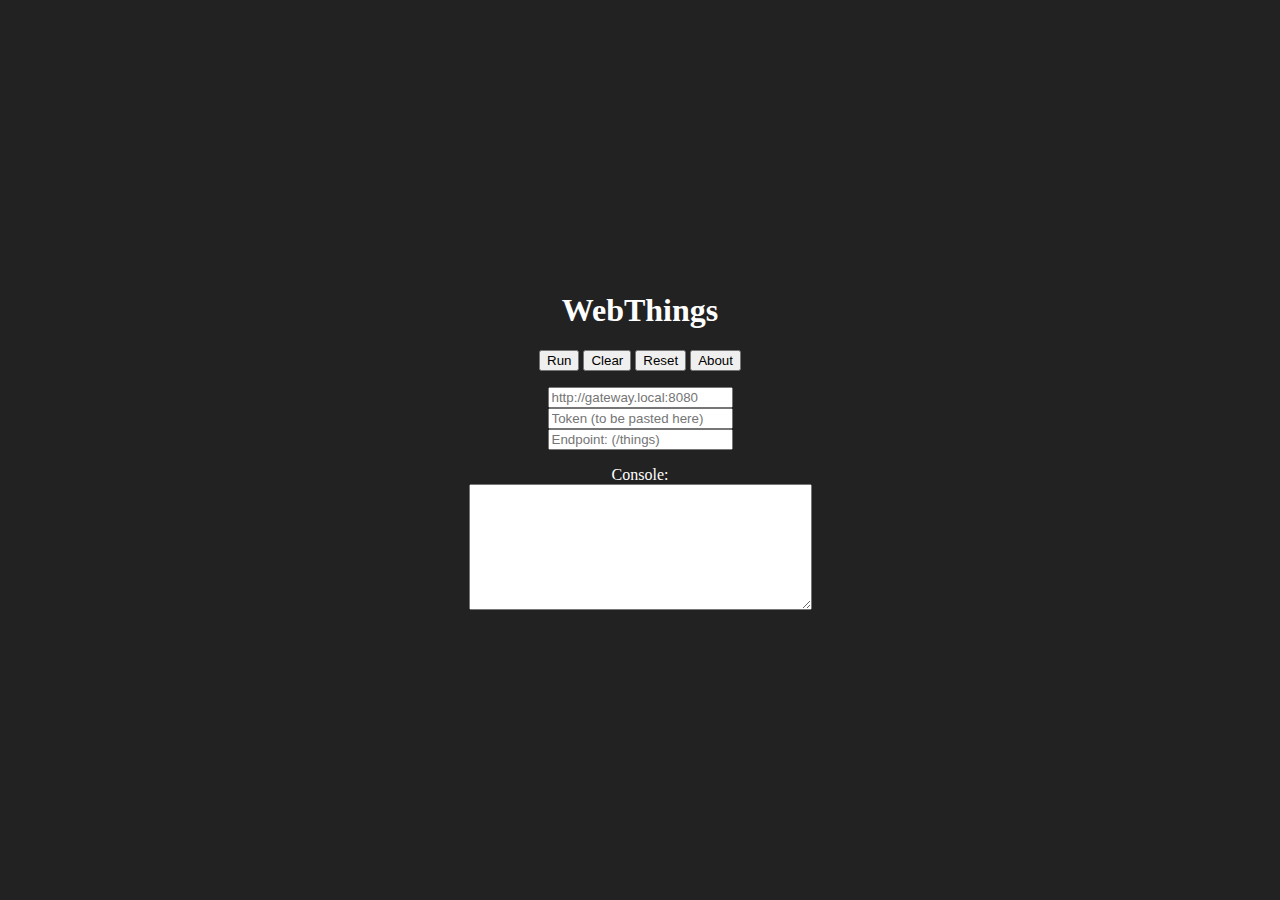
==== index.html @ 90bd4ddd "ui: Add about" ====
<!DOCTYPE html>
<!-- SPDX-License-Identifier: MPL-2.0 -->
<!-- 
     Copyright 2018-present Samsung Electronics France SAS, and other contributors
     This Source Code Form is subject to the terms of the Mozilla Public
     License, v. 2.0. If a copy of the MPL was not distributed with this
     file, You can obtain one at http://mozilla.org/MPL/2.0/.*
  -->
<html lang="en">
<head>
<meta charset="utf-8" />
<meta name="theme-color" content="#317EFB"/>
<meta name="viewport" content="width=device-width, initial-scale=1.0, maximum-scale=5.0">
<meta name="description" content="WebThings" />
<title>WebThings</title>
<link rel="stylesheet" type="text/css" href="css/style.css" />
<script src="js/index.js"></script>
</head>

<body>
<div id="main" class="page">
<div class="contents">
<h1>WebThings</h1>

<p/>

<form name="form">


<input type="button" id="run" value="Run" />
<input type="button" id="clear" value="Clear" />
<input type="button" id="reset" value="Reset" />
<input type="button" id="about" value="About" />
<p/>
<input type="text" id="url"
       placeholder="http://gateway.local:8080"
       />
</br>
<input type="password" id="token"
       placeholder="Token (to be pasted here)"
       />
</br>
<input type="text" name="endpoint" value=""
       placeholder="Endpoint: (/things)"
/>

<p/>

Console:<br />
<textarea rows="8" cols="40" name=console>
</textarea>

<p/>
</form>
</div>
</div>
</body>
</html>
---- css/style.css ----
/* -*- mode: css -*-
 * SPDX-License-Identifier: MPL-2.0
 * 
 * Copyright 2018-present Samsung Electronics France SAS, and other contributors
 * This Source Code Form is subject to the terms of the Mozilla Public
 * License, v. 2.0. If a copy of the MPL was not distributed with this
 * file, You can obtain one at http://mozilla.org/MPL/2.0/.*
 */
 
 html,
 body {
     width: 100%;
     height: 100%;
     margin: 0 auto;
     padding: 0;
     background-color: #222222;
     color: #ffffff;
 }
 .page {
     width: 100%;
     height: 100%;
     display: table;
 }
 .contents {
     display: table-cell;
     vertical-align: middle;
     text-align: center;
     -webkit-tap-highlight-color: transparent;
 }
 #content-text {
     font-weight: bold;
     font-size: 5em;
 }
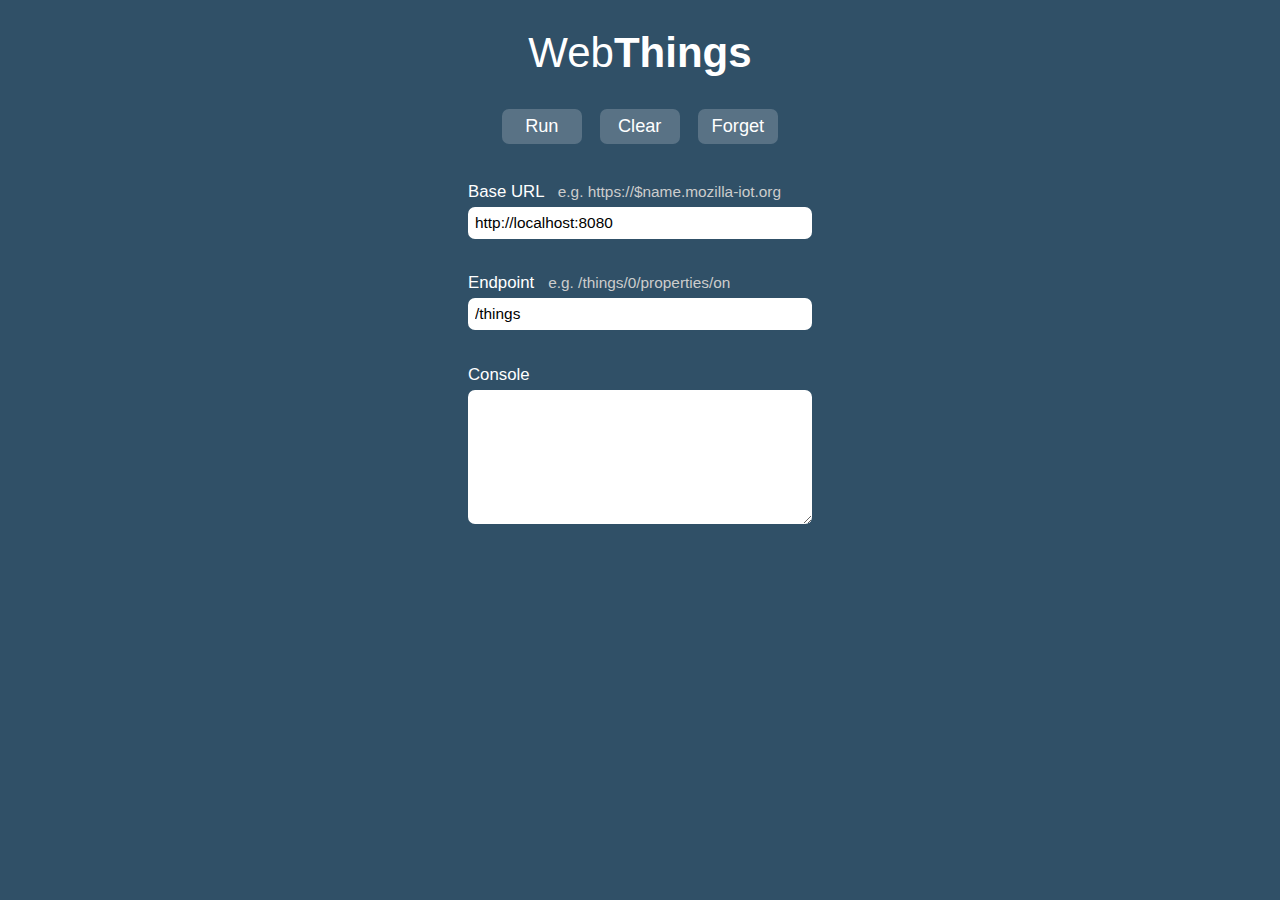
==== commit a3e0d7b7: "Update manifest and improve accesibility of code." ====
--- a/index.html
+++ b/index.html
@@ -1,6 +1,6 @@
 <!DOCTYPE html>
 <!-- SPDX-License-Identifier: MPL-2.0 -->
-<!-- 
+<!--
      Copyright 2018-present Samsung Electronics France SAS, and other contributors
      This Source Code Form is subject to the terms of the Mozilla Public
      License, v. 2.0. If a copy of the MPL was not distributed with this
@@ -8,51 +8,45 @@
   -->
 <html lang="en">
 <head>
+<meta name="theme-color" content="#305067"/>
 <meta charset="utf-8" />
-<meta name="theme-color" content="#317EFB"/>
 <meta name="viewport" content="width=device-width, initial-scale=1.0, maximum-scale=5.0">
 <meta name="description" content="WebThings" />
 <title>WebThings</title>
+<link rel="icon"
+      type="image/png"
+      href="images/favicon-16x16.png">
 <link rel="stylesheet" type="text/css" href="css/style.css" />
-<script src="js/index.js"></script>
+<!-- TODO add manifest here -->
+<link rel="manifest" href="manifest.json">
+
 </head>
 
 <body>
 <div id="main" class="page">
 <div class="contents">
-<h1>WebThings</h1>
-
-<p/>
-
+<h1><span>Web</span>Things</h1>
 <form name="form">
-
-
+<!--<input type="button" onclick="main()" value="Run" /> -->
 <input type="button" id="run" value="Run" />
 <input type="button" id="clear" value="Clear" />
-<input type="button" id="reset" value="Reset" />
-<input type="button" id="about" value="About" />
-<p/>
-<input type="text" id="url"
-       placeholder="http://gateway.local:8080"
-       />
-</br>
-<input type="password" id="token"
-       placeholder="Token (to be pasted here)"
-       />
-</br>
-<input type="text" name="endpoint" value=""
-       placeholder="Endpoint: (/things)"
-/>
+<input type="button" id="forget" value="Forget" />
 
-<p/>
+<label for="url">Base URL <span>e.g. https://$name.mozilla-iot.org</span></label>
+<input type="text" id="url" name="url" value="http://localhost:8080" onchange="localStorage['url'] = this.value" /></label>
 
-Console:<br />
-<textarea rows="8" cols="40" name=console>
-</textarea>
+<label for="endpoint">Endpoint <span>e.g. /things/0/properties/on</span></label>
+<input type="text" id="endpoint" name="endpoint" value="/things" />
 
-<p/>
+<div class="textarea">
+  <label for="textarea">Console</label>
+  <textarea id="textarea" rows="8" cols="40" name=console></textarea>
+</div>
+
 </form>
 </div>
 </div>
+<script src="js/index.js"></script>
 </body>
 </html>
+
--- a/css/style.css
+++ b/css/style.css
@@ -1,33 +1,91 @@
 /* -*- mode: css -*-
  * SPDX-License-Identifier: MPL-2.0
- * 
+ *
  * Copyright 2018-present Samsung Electronics France SAS, and other contributors
  * This Source Code Form is subject to the terms of the Mozilla Public
  * License, v. 2.0. If a copy of the MPL was not distributed with this
  * file, You can obtain one at http://mozilla.org/MPL/2.0/.*
  */
- 
+
  html,
  body {
-     width: 100%;
-     height: 100%;
      margin: 0 auto;
      padding: 0;
-     background-color: #222222;
-     color: #ffffff;
- }
- .page {
-     width: 100%;
-     height: 100%;
-     display: table;
+     font-family: Roboto, -apple-system, BlinkMacSystemFont, Segoe UI, Oxygen, Ubuntu, Cantarell, Fira Sans, Droid Sans, Helvetica Neue, sans-serif;
+     font-size: 14px;
+     line-height: 1.5;
+     color: #fff;
+     background-color: #305067;
  }
  .contents {
-     display: table-cell;
-     vertical-align: middle;
+     position: relative;
+     max-width: 400px;
+     padding: 0 2em;
+     margin: 0 auto;
+     box-sizing: border-box;
      text-align: center;
-     -webkit-tap-highlight-color: transparent;
  }
  #content-text {
      font-weight: bold;
      font-size: 5em;
- }+ }
+
+ h1 {
+   font-size: 3em;
+   margin: 0.5em 0;
+ }
+
+ h1 span {
+   font-weight: normal;
+ }
+
+ label {
+   display: block;
+   margin: 2em 0 0.25em;
+   font-size: 1.2em;
+   line-height: 1.3em;
+   text-align: left;
+ }
+
+ label span {
+   font-size: 1rem;
+   padding-left: 0.3em;
+   color: #ccc;
+ }
+
+ input,
+ textarea {
+   border: 0;
+   border-radius: 0.5rem;
+   padding: 0.5rem;
+ }
+
+ input[type=button] {
+   min-width: 80px;
+   margin: 0.25rem 0.5rem;
+   color: #fff;
+   font-size: 1.3em;
+   padding: 0.5rem 1rem;
+   background: #597285;
+   cursor: pointer;
+ }
+
+ input[type=text] {
+   display: block;
+   box-sizing: border-box;
+   width: 100%;
+   font-size: 1.1rem;
+ }
+
+ textarea {
+   display: block;
+   box-sizing: border-box;
+   width: 100%;
+ }
+
+ @media (min-width: 480px) {
+   label span {
+     font-size: 1.1rem;
+     padding-left: 0.6em;
+   }
+ }
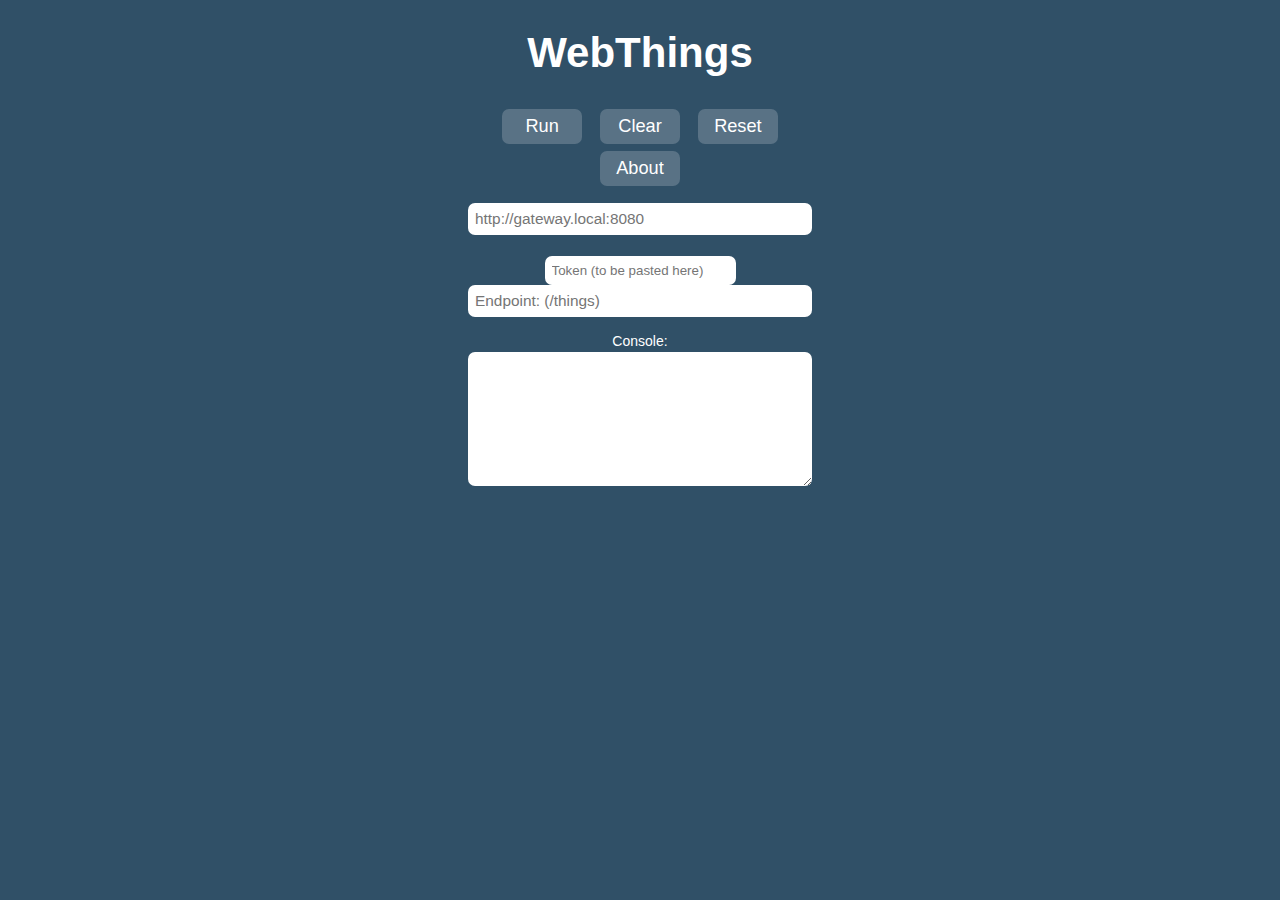
==== commit 552f8974: "ui: Add favicon to index" ====
--- a/index.html
+++ b/index.html
@@ -1,6 +1,6 @@
 <!DOCTYPE html>
 <!-- SPDX-License-Identifier: MPL-2.0 -->
-<!--
+<!-- 
      Copyright 2018-present Samsung Electronics France SAS, and other contributors
      This Source Code Form is subject to the terms of the Mozilla Public
      License, v. 2.0. If a copy of the MPL was not distributed with this
@@ -8,45 +8,53 @@
   -->
 <html lang="en">
 <head>
-<meta name="theme-color" content="#305067"/>
 <meta charset="utf-8" />
-<meta name="viewport" content="width=device-width, initial-scale=1.0, maximum-scale=5.0">
+<meta name="theme-color" content="#317EFB"/>
+<meta name="viewport" content="width=device-width, initial-scale=1.0, maximum-scale=1.0">
 <meta name="description" content="WebThings" />
 <title>WebThings</title>
-<link rel="icon"
-      type="image/png"
-      href="images/favicon-16x16.png">
+<link rel="icon" type="image/png" href="images/16x16/logo.png">
+<link rel="manifest" href="manifest.json" />
 <link rel="stylesheet" type="text/css" href="css/style.css" />
-<!-- TODO add manifest here -->
-<link rel="manifest" href="manifest.json">
-
+<script src="js/index.js"></script>
 </head>
 
 <body>
 <div id="main" class="page">
 <div class="contents">
-<h1><span>Web</span>Things</h1>
+<h1>WebThings</h1>
+
+<p/>
+
 <form name="form">
-<!--<input type="button" onclick="main()" value="Run" /> -->
+
+
 <input type="button" id="run" value="Run" />
 <input type="button" id="clear" value="Clear" />
-<input type="button" id="forget" value="Forget" />
+<input type="button" id="reset" value="Reset" />
+<input type="button" id="about" value="About" />
+<p/>
+<input type="text" id="url"
+       placeholder="http://gateway.local:8080"
+       />
+</br>
+<input type="password" id="token"
+       placeholder="Token (to be pasted here)"
+       />
+</br>
+<input type="text" name="endpoint" value=""
+       placeholder="Endpoint: (/things)"
+/>
 
-<label for="url">Base URL <span>e.g. https://$name.mozilla-iot.org</span></label>
-<input type="text" id="url" name="url" value="http://localhost:8080" onchange="localStorage['url'] = this.value" /></label>
+<p/>
 
-<label for="endpoint">Endpoint <span>e.g. /things/0/properties/on</span></label>
-<input type="text" id="endpoint" name="endpoint" value="/things" />
+Console:<br />
+<textarea rows="8" cols="40" name=console>
+</textarea>
 
-<div class="textarea">
-  <label for="textarea">Console</label>
-  <textarea id="textarea" rows="8" cols="40" name=console></textarea>
-</div>
-
+<p/>
 </form>
 </div>
 </div>
-<script src="js/index.js"></script>
 </body>
 </html>
-
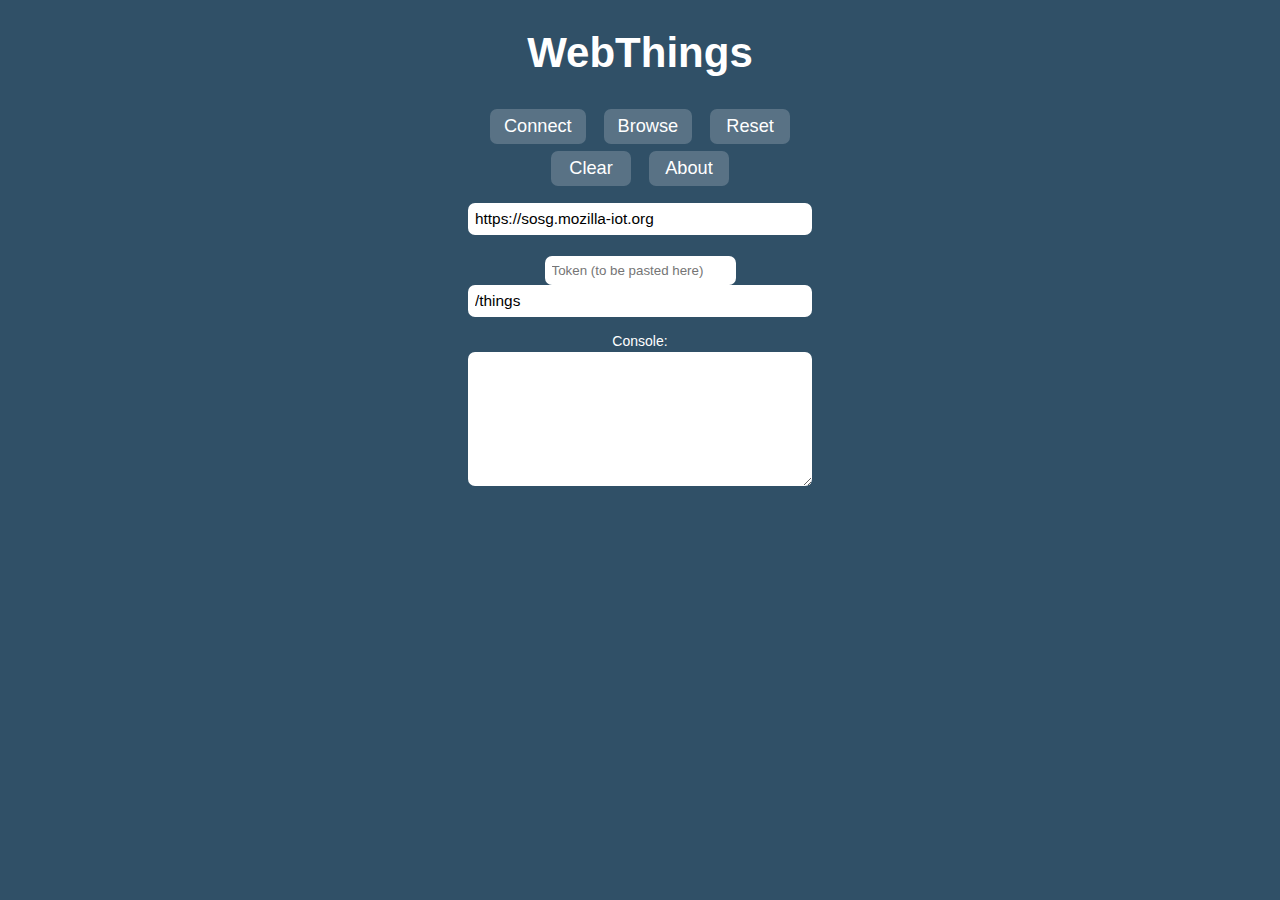
==== commit 042fa4d4: "WIP: mod: index.html (sandbox/rzr/devel/aframe/master)" ====
--- a/index.html
+++ b/index.html
@@ -4,22 +4,28 @@
      Copyright 2018-present Samsung Electronics France SAS, and other contributors
      This Source Code Form is subject to the terms of the Mozilla Public
      License, v. 2.0. If a copy of the MPL was not distributed with this
-     file, You can obtain one at http://mozilla.org/MPL/2.0/.*
+     file, You can obtain one at http://mozilla.org/MPL/2.0/
   -->
 <html lang="en">
 <head>
 <meta charset="utf-8" />
 <meta name="theme-color" content="#317EFB"/>
-<meta name="viewport" content="width=device-width, initial-scale=1.0, maximum-scale=1.0">
+<meta name="viewport" content="width=device-width, initial-scale=1.0, maximum-scale=5.0">
 <meta name="description" content="WebThings" />
 <title>WebThings</title>
 <link rel="icon" type="image/png" href="images/16x16/logo.png">
 <link rel="manifest" href="manifest.json" />
 <link rel="stylesheet" type="text/css" href="css/style.css" />
-<script src="js/index.js"></script>
+<script>var app = {}; </script>
+<script src="js/index.js" defer><!--
+// https://rawgit.com/SamsungInternet/webthings-webapp/gh-pages/js/index.js#
+//-->
+</script>
 </head>
 
-<body>
+<body
+  onload="window.htmlOnLoad();"
+  >
 <div id="main" class="page">
 <div class="contents">
 <h1>WebThings</h1>
@@ -29,30 +35,31 @@
 <form name="form">
 
 
-<input type="button" id="run" value="Run" />
+<input type="button" id="run" value="Connect" />
+<input type="button" id="browse" value="Browse" />
+<input type="button" id="reset" value="Reset" />
 <input type="button" id="clear" value="Clear" />
-<input type="button" id="reset" value="Reset" />
 <input type="button" id="about" value="About" />
 <p/>
 <input type="text" id="url"
        placeholder="http://gateway.local:8080"
+       value="https://sosg.mozilla-iot.org"
        />
 </br>
 <input type="password" id="token"
        placeholder="Token (to be pasted here)"
        />
 </br>
-<input type="text" name="endpoint" value=""
+<input type="text" id="endpoint"
        placeholder="Endpoint: (/things)"
+       value="/things"
 />
 
 <p/>
 
 Console:<br />
-<textarea rows="8" cols="40" name=console>
+<textarea rows="8" cols="40" name="console">
 </textarea>
-
-<p/>
 </form>
 </div>
 </div>
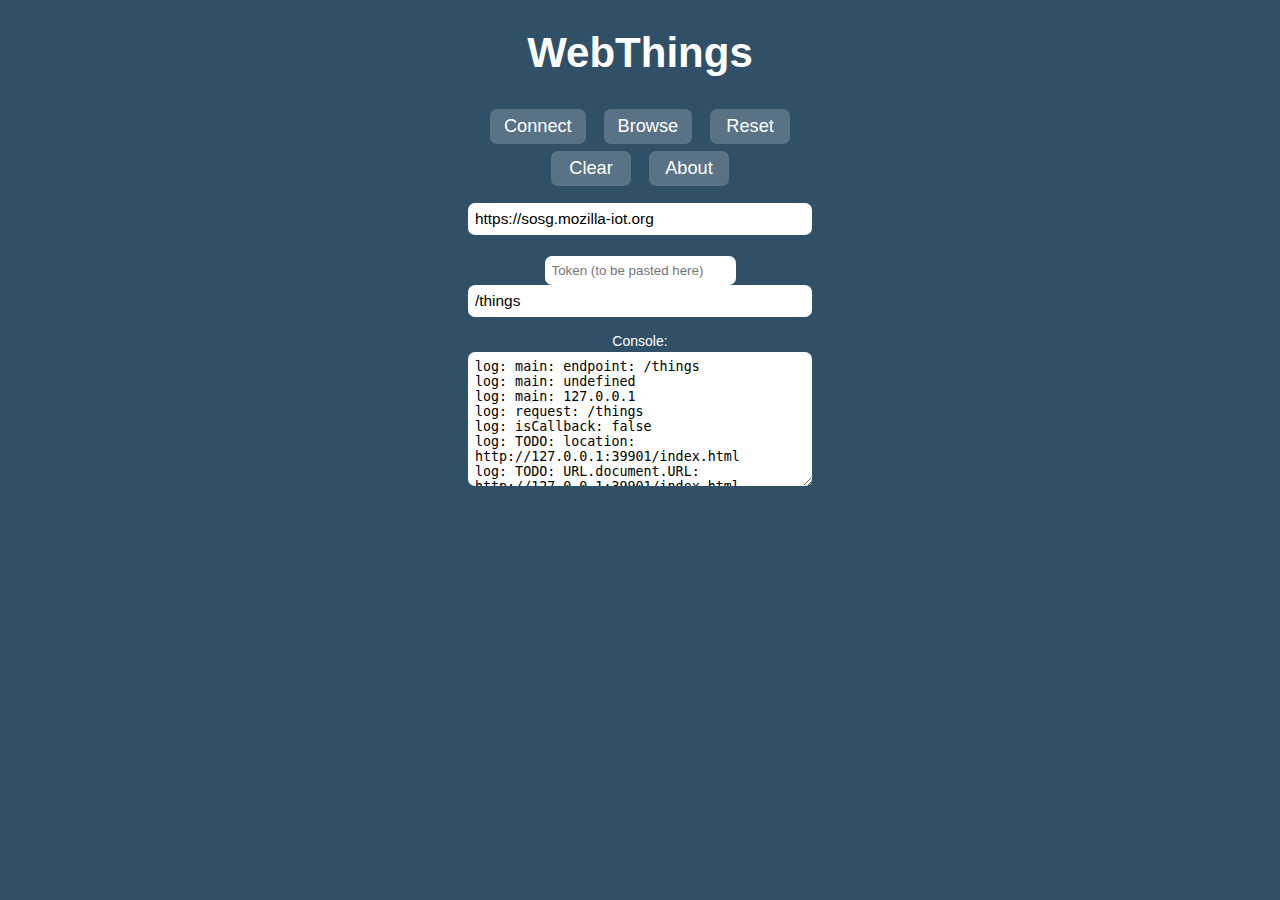
==== commit 130934d5: "WIP: mod: index.html (sandbox/rzr/devel/aframe/master)" ====
--- a/index.html
+++ b/index.html
@@ -17,10 +17,7 @@
 <link rel="manifest" href="manifest.json" />
 <link rel="stylesheet" type="text/css" href="css/style.css" />
 <script>var app = {}; </script>
-<script src="js/index.js" defer><!--
-// https://rawgit.com/SamsungInternet/webthings-webapp/gh-pages/js/index.js#
-//-->
-</script>
+<script src="js/index.js"></script>
 </head>
 
 <body
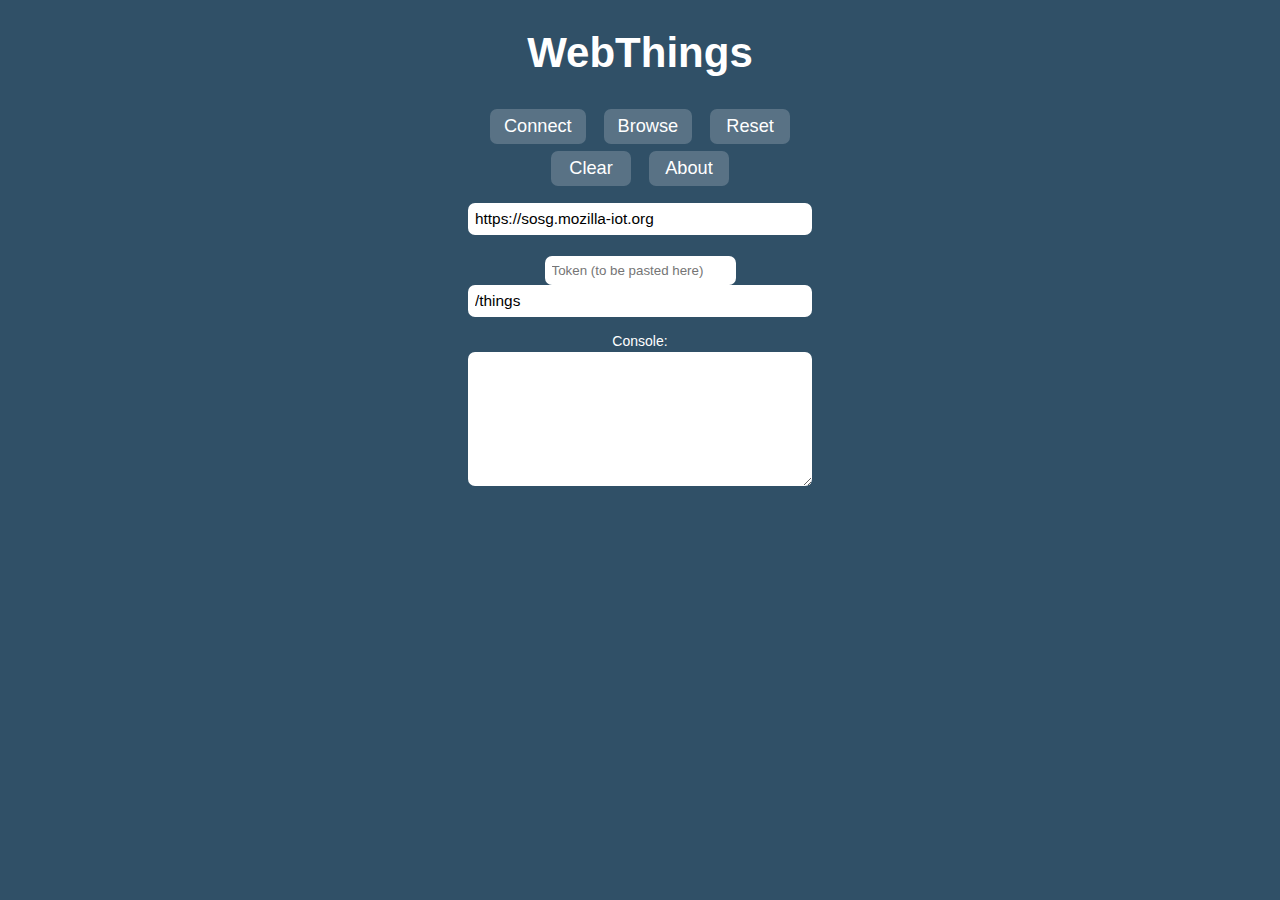
==== commit 7fd2564a: "WIP: mod: index.html (sandbox/rzr/devel/aframe/master)" ====
--- a/index.html
+++ b/index.html
@@ -55,7 +55,8 @@
 <p/>
 
 Console:<br />
-<textarea rows="8" cols="40" name="console">
+<textarea id="console" name="console"
+          rows="8" cols="40">
 </textarea>
 </form>
 </div>
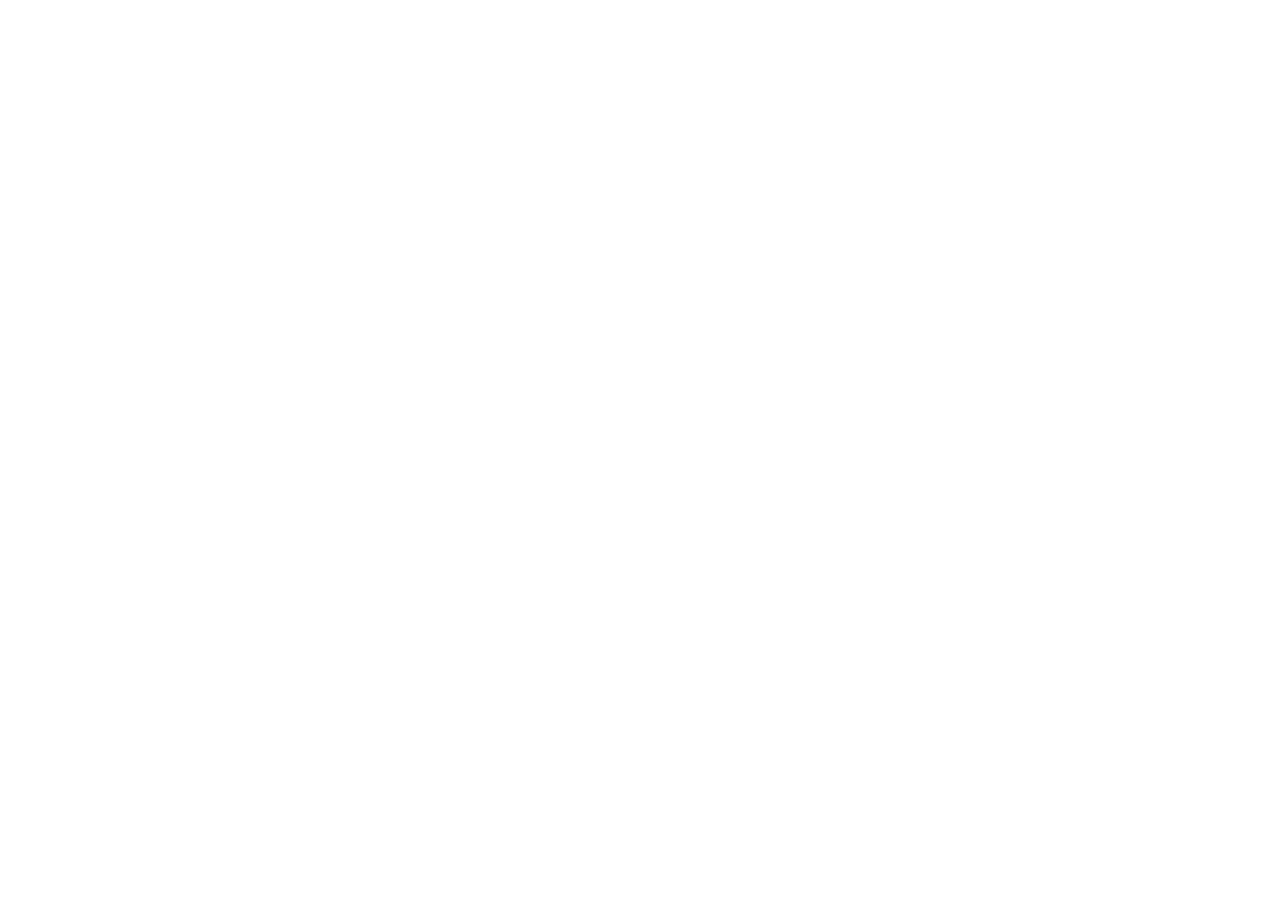
==== commit 1701fa7c: "WIP: mod: index.html (sandbox/rzr/devel/aframe/master)" ====
--- a/index.html
+++ b/index.html
@@ -1,65 +1,63 @@
 <!DOCTYPE html>
 <!-- SPDX-License-Identifier: MPL-2.0 -->
-<!-- 
-     Copyright 2018-present Samsung Electronics France SAS, and other contributors
-     This Source Code Form is subject to the terms of the Mozilla Public
-     License, v. 2.0. If a copy of the MPL was not distributed with this
-     file, You can obtain one at http://mozilla.org/MPL/2.0/
+<!--
+    Copyright 2018-present Samsung Electronics France SAS, and other contributors
+    This Source Code Form is subject to the terms of the Mozilla Public
+    License, v. 2.0. If a copy of the MPL was not distributed with this
+    file, You can obtain one at http://mozilla.org/MPL/2.0/
   -->
 <html lang="en">
-<head>
-<meta charset="utf-8" />
-<meta name="theme-color" content="#317EFB"/>
-<meta name="viewport" content="width=device-width, initial-scale=1.0, maximum-scale=5.0">
-<meta name="description" content="WebThings" />
-<title>WebThings</title>
-<link rel="icon" type="image/png" href="images/16x16/logo.png">
-<link rel="manifest" href="manifest.json" />
-<link rel="stylesheet" type="text/css" href="css/style.css" />
-<script>var app = {}; </script>
-<script src="js/index.js"></script>
-</head>
+  <head>
+    <meta charset="utf-8" />
+    <meta name="theme-color" content="#317EFB"/>
+    <meta name="viewport" content="width=device-width, initial-scale=1.0, maximum-scale=5.0">
+    <meta name="description" content="WebThings" />
+    <title>WebThings</title>
+    <link rel="icon" type="image/png" href="images/16x16/logo.png">
+    <link rel="manifest" href="manifest.json" />
+    <link rel="stylesheet" type="text/css" href="css/style.css" />
+    <script>var app = {}; </script>
+    <script src="js/index.js"></script>
+  </head>
 
-<body
-  onload="window.htmlOnLoad();"
-  >
-<div id="main" class="page">
-<div class="contents">
-<h1>WebThings</h1>
+  <body
+    onload="window.htmlOnLoad();"
+    >
+    <div id="main" class="page">
+      <div class="contents">
+        <h1>WebThings</h1>
 
-<p/>
+        <p/>
 
-<form name="form">
+        <form name="form">
+          <input type="button" id="run" value="Connect" />
+          <input type="button" id="browse" value="Browse" />
+          <input type="button" id="reset" value="Reset" />
+          <input type="button" id="clear" value="Clear" />
+          <input type="button" id="about" value="About" />
+          <p/>
+          <input type="text" id="url"
+                 placeholder="http://gateway.local:8080"
+                 value="https://sosg.mozilla-iot.org"
+                 />
+          <br/>
+          <input type="password" id="token"
+                 placeholder="Token (to be pasted here)"
+                 />
+          <br/>
+          <input type="text" id="endpoint"
+                 placeholder="Endpoint: (/things)"
+                 value="/things"
+                 />
 
+          <p/>
 
-<input type="button" id="run" value="Connect" />
-<input type="button" id="browse" value="Browse" />
-<input type="button" id="reset" value="Reset" />
-<input type="button" id="clear" value="Clear" />
-<input type="button" id="about" value="About" />
-<p/>
-<input type="text" id="url"
-       placeholder="http://gateway.local:8080"
-       value="https://sosg.mozilla-iot.org"
-       />
-</br>
-<input type="password" id="token"
-       placeholder="Token (to be pasted here)"
-       />
-</br>
-<input type="text" id="endpoint"
-       placeholder="Endpoint: (/things)"
-       value="/things"
-/>
-
-<p/>
-
-Console:<br />
-<textarea id="console" name="console"
-          rows="8" cols="40">
-</textarea>
-</form>
-</div>
-</div>
-</body>
+          Console:<br />
+          <textarea id="console" name="console"
+                    rows="8" cols="40">
+          </textarea>
+        </form>
+      </div>
+    </div>
+  </body>
 </html>
